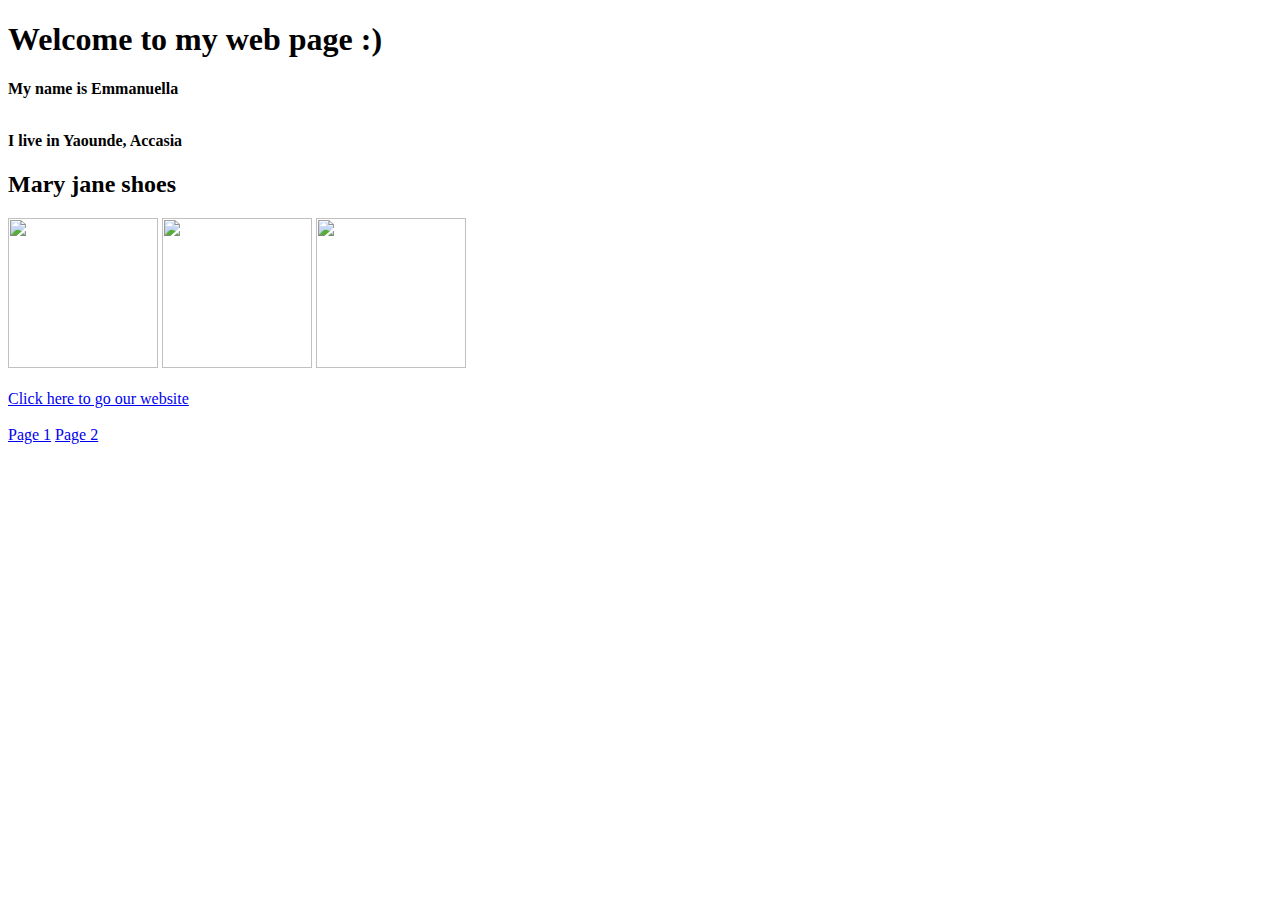
==== index.html @ 485e67ec "new" ====
<!DOCTYPE html>
<html lang="en">
<head>
    <meta charset="UTF-8">
    <meta name="viewport" content="width=device-width, initial-scale=1.0">
    <title>Title of doc</title>
</head>
<body>
    
    <h1>Welcome to my web page :)</h1>
    <h4>My name is Emmanuella <br><br>
       <p> I live in Yaounde, Accasia</p>
    </h4>
    <h2>Mary jane shoes</h2>
    <img src="./Luella Denim Triple-Strap Mary Jane Platform Pumps - Dark Blue.webp" alt="" width="150px" height="150px">
    <img src="./Laine Metallic-Buckle Platform Mary Janes - Blue.webp" alt="" width="150px" height="150px">
    <img src="./Darcy Patent T-Bar Platform Mary Janes - Red.webp" alt="" width="150px" height="150px"><br><br>
    <a href="https://www.charleskeith.com/catalog/shoes/mary-janes">Click here to go our website</a><br><br>
    <a href="./Pages/page1.html">Page 1</a>
    <a href="./Pages/page2.html">Page 2</a>

</body>
</html>
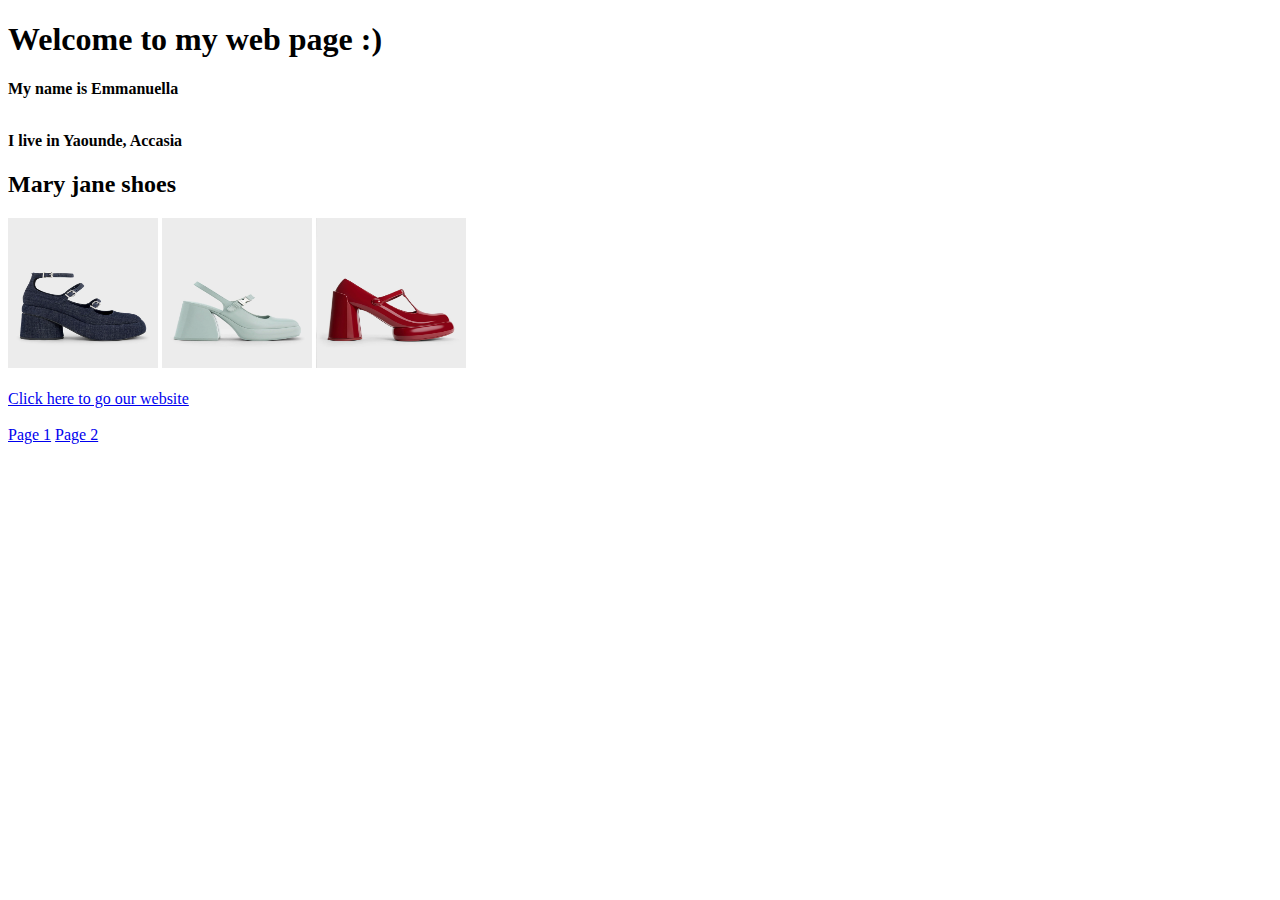
==== commit e2bb1156: "change root of images in index.html" ====
--- a/index.html
+++ b/index.html
@@ -12,9 +12,9 @@
        <p> I live in Yaounde, Accasia</p>
     </h4>
     <h2>Mary jane shoes</h2>
-    <img src="./Luella Denim Triple-Strap Mary Jane Platform Pumps - Dark Blue.webp" alt="" width="150px" height="150px">
-    <img src="./Laine Metallic-Buckle Platform Mary Janes - Blue.webp" alt="" width="150px" height="150px">
-    <img src="./Darcy Patent T-Bar Platform Mary Janes - Red.webp" alt="" width="150px" height="150px"><br><br>
+    <img src="./Assets/images/Luella Denim Triple-Strap Mary Jane Platform Pumps - Dark Blue.webp" alt="" width="150px" height="150px">
+    <img src="./Assets/images/Laine Metallic-Buckle Platform Mary Janes - Blue.webp" alt="" width="150px" height="150px">
+    <img src="./Assets/images/Darcy Patent T-Bar Platform Mary Janes - Red.webp" alt="" width="150px" height="150px"><br><br>
     <a href="https://www.charleskeith.com/catalog/shoes/mary-janes">Click here to go our website</a><br><br>
     <a href="./Pages/page1.html">Page 1</a>
     <a href="./Pages/page2.html">Page 2</a>
